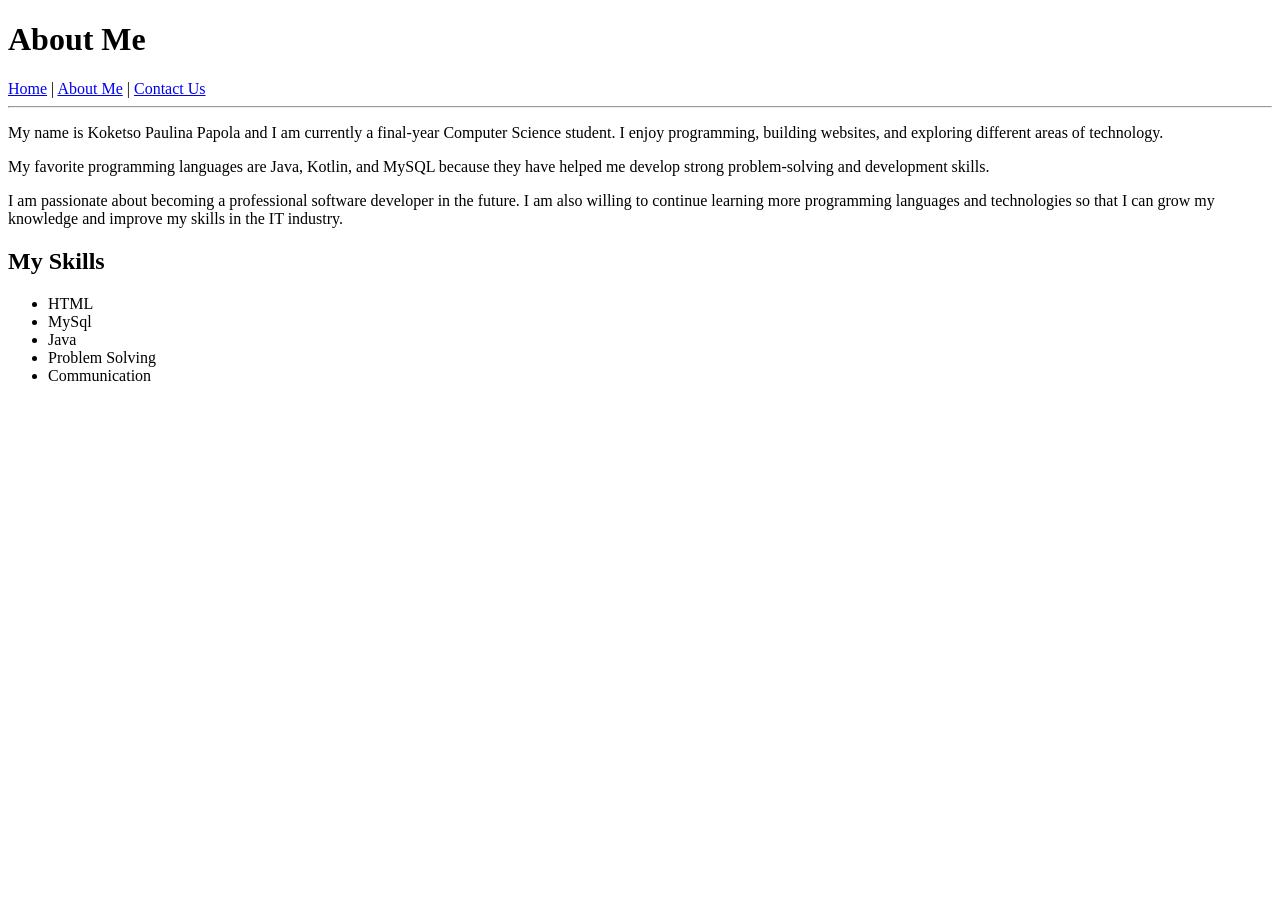
==== about.html @ c3df3472 "initial commit" ====
<!DOCTYPE html>
<html>
<head>
    <title>About Me</title>
</head>

<body>

    <h1>About Me</h1>

    <nav>
        <a href="index.html">Home</a> |
        <a href="about.html">About Me</a> |
        <a href="contact.html">Contact Us</a>
    </nav>

    <hr>

   <p>
    My name is Koketso Paulina Papola and I am currently a final-year Computer Science student.
    I enjoy programming, building websites, and exploring different areas of technology.
  </p>

    <p>
    My favorite programming languages are Java, Kotlin, and MySQL because they have helped
    me develop strong problem-solving and development skills.
    </p>

    <p>
    I am passionate about becoming a professional software developer in the future.
    I am also willing to continue learning more programming languages and technologies
    so that I can grow my knowledge and improve my skills in the IT industry.
   </p>

    <h2>My Skills</h2>

    <ul>
        <li>HTML</li>
        <li>MySql</li>
        <li>Java</li>
        <li>Problem Solving</li>
        <li>Communication</li>
    </ul>

</body>
</html>
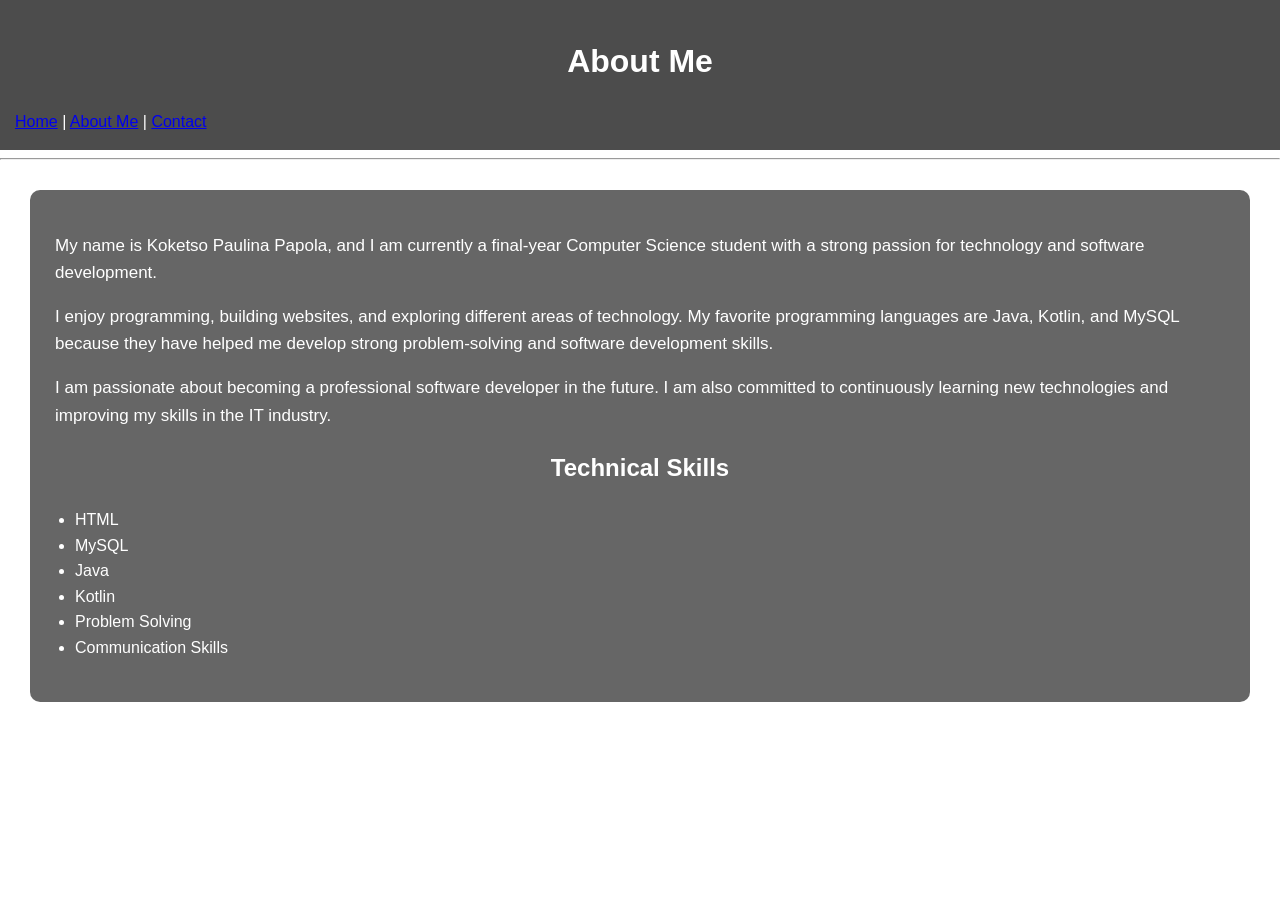
==== commit 5f1b742a: "Updated portfolio with responsive CSS" ====
--- a/about.html
+++ b/about.html
@@ -1,46 +1,60 @@
 <!DOCTYPE html>
 <html>
+
 <head>
     <title>About Me</title>
+  <link rel="stylesheet" href="style.css">
 </head>
 
-<body>
+<body class="about-page">
 
-    <h1>About Me</h1>
+    <header>
 
-    <nav>
-        <a href="index.html">Home</a> |
-        <a href="about.html">About Me</a> |
-        <a href="contact.html">Contact Us</a>
-    </nav>
+        <h1>About Me</h1>
+
+        <nav>
+            <a href="index.html">Home</a> |
+            <a href="about.html">About Me</a> |
+            <a href="contact.html">Contact</a>
+        </nav>
+
+    </header>
 
     <hr>
 
-   <p>
-    My name is Koketso Paulina Papola and I am currently a final-year Computer Science student.
-    I enjoy programming, building websites, and exploring different areas of technology.
-  </p>
+    <main>
 
-    <p>
-    My favorite programming languages are Java, Kotlin, and MySQL because they have helped
-    me develop strong problem-solving and development skills.
-    </p>
+        <p>
+            My name is Koketso Paulina Papola, and I am currently a final-year
+            Computer Science student with a strong passion for technology and software development.
+        </p>
 
-    <p>
-    I am passionate about becoming a professional software developer in the future.
-    I am also willing to continue learning more programming languages and technologies
-    so that I can grow my knowledge and improve my skills in the IT industry.
-   </p>
+        <p>
+            I enjoy programming, building websites, and exploring different areas
+            of technology. My favorite programming languages are Java, Kotlin,
+            and MySQL because they have helped me develop strong problem-solving
+            and software development skills.
+        </p>
 
-    <h2>My Skills</h2>
+        <p>
+            I am passionate about becoming a professional software developer in the future.
+            I am also committed to continuously learning new technologies and improving
+            my skills in the IT industry.
+        </p>
 
-    <ul>
-        <li>HTML</li>
-        <li>MySql</li>
-        <li>Java</li>
-        <li>Problem Solving</li>
-        <li>Communication</li>
-    </ul>
+        <h2>Technical Skills</h2>
+
+        <ul>
+            <li>HTML</li>
+            <li>MySQL</li>
+            <li>Java</li>
+            <li>Kotlin</li>
+            <li>Problem Solving</li>
+            <li>Communication Skills</li>
+        </ul>
+
+    </main>
 
 </body>
+
 </html>
--- a/style.css
+++ b/style.css
@@ -0,0 +1,218 @@
+/* Smooth Scrolling */
+html{
+    scroll-behavior: smooth;
+}
+
+/* General Styling */
+body{
+    margin: 0;
+    font-family: Arial, Helvetica, sans-serif;
+    color: white;
+    line-height: 1.6;
+}
+
+/* Background Images */
+.home-page{
+    background-image: url("home-bg.jpg");
+}
+
+.about-page{
+    background-image: url("about-bg.jpg");
+}
+
+.contact-page{
+    background-image: url("contact-bg.jpg");
+}
+
+/* Shared Background Styling */
+.home-page,
+.about-page,
+.contact-page{
+    background-size: cover;
+    background-position: center;
+    background-repeat: no-repeat;
+    background-attachment: fixed;
+}
+
+/* Header */
+header{
+    background-color: rgba(0,0,0,0.7);
+    padding: 15px;
+}
+
+/* Navigation Bar */
+.navbar{
+    display: flex;
+    justify-content: space-between;
+    align-items: center;
+    flex-wrap: wrap;
+}
+
+.logo{
+    font-size: 24px;
+    font-weight: bold;
+}
+
+/* Navigation Links */
+.nav-links{
+    list-style: none;
+    display: flex;
+    gap: 20px;
+    padding: 0;
+}
+
+.nav-links li{
+    display: inline;
+}
+
+.nav-links a{
+    text-decoration: none;
+    color: white;
+    font-weight: bold;
+    transition: 0.3s;
+}
+
+/* Hover Effects */
+.nav-links a:hover{
+    color: #00bfff;
+}
+
+/* Main Content */
+main{
+    background-color: rgba(0,0,0,0.6);
+    margin: 30px;
+    padding: 25px;
+    border-radius: 10px;
+}
+
+/* Headings */
+h1, h2{
+    text-align: center;
+}
+
+/* Paragraphs */
+p{
+    font-size: 17px;
+}
+
+/* Images */
+img{
+    display: block;
+    margin: auto;
+    width: 250px;
+    max-width: 90%;
+    border-radius: 10px;
+}
+
+/* Videos */
+video{
+    display: block;
+    margin: auto;
+    width: 70%;
+    max-width: 100%;
+    border-radius: 10px;
+}
+
+/* Skills List */
+ul{
+    padding-left: 20px;
+}
+
+/* Form Styling */
+form{
+    display: flex;
+    flex-direction: column;
+}
+
+input,
+textarea{
+    padding: 12px;
+    margin-top: 5px;
+    margin-bottom: 15px;
+    border: none;
+    border-radius: 5px;
+}
+
+/* Submit Button */
+input[type="submit"]{
+    background-color: #007BFF;
+    color: white;
+    font-weight: bold;
+    cursor: pointer;
+    transition: 0.3s;
+}
+
+/* Button Hover Effect */
+input[type="submit"]:hover{
+    background-color: #0056b3;
+}
+
+/* Footer */
+footer{
+    background-color: rgba(0,0,0,0.7);
+    text-align: center;
+    padding: 20px;
+}
+
+/* Responsive Design */
+
+/* Tablet View */
+@media screen and (max-width: 768px){
+
+    .navbar{
+        flex-direction: column;
+    }
+
+    .nav-links{
+        flex-direction: column;
+        text-align: center;
+        gap: 10px;
+    }
+
+    main{
+        margin: 15px;
+    }
+
+    video{
+        width: 90%;
+    }
+}
+
+/* Mobile View */
+@media screen and (max-width: 480px){
+
+    h1{
+        font-size: 28px;
+    }
+
+    h2{
+        font-size: 22px;
+    }
+
+    p{
+        font-size: 15px;
+    }
+
+    .logo{
+        font-size: 20px;
+    }
+
+    .nav-links{
+        width: 100%;
+    }
+
+    .nav-links a{
+        display: block;
+        padding: 10px;
+        background-color: rgba(255,255,255,0.1);
+        border-radius: 5px;
+    }
+
+    img{
+        width: 180px;
+    }
+
+    main{
+        padding: 15px;
+    }
+}
